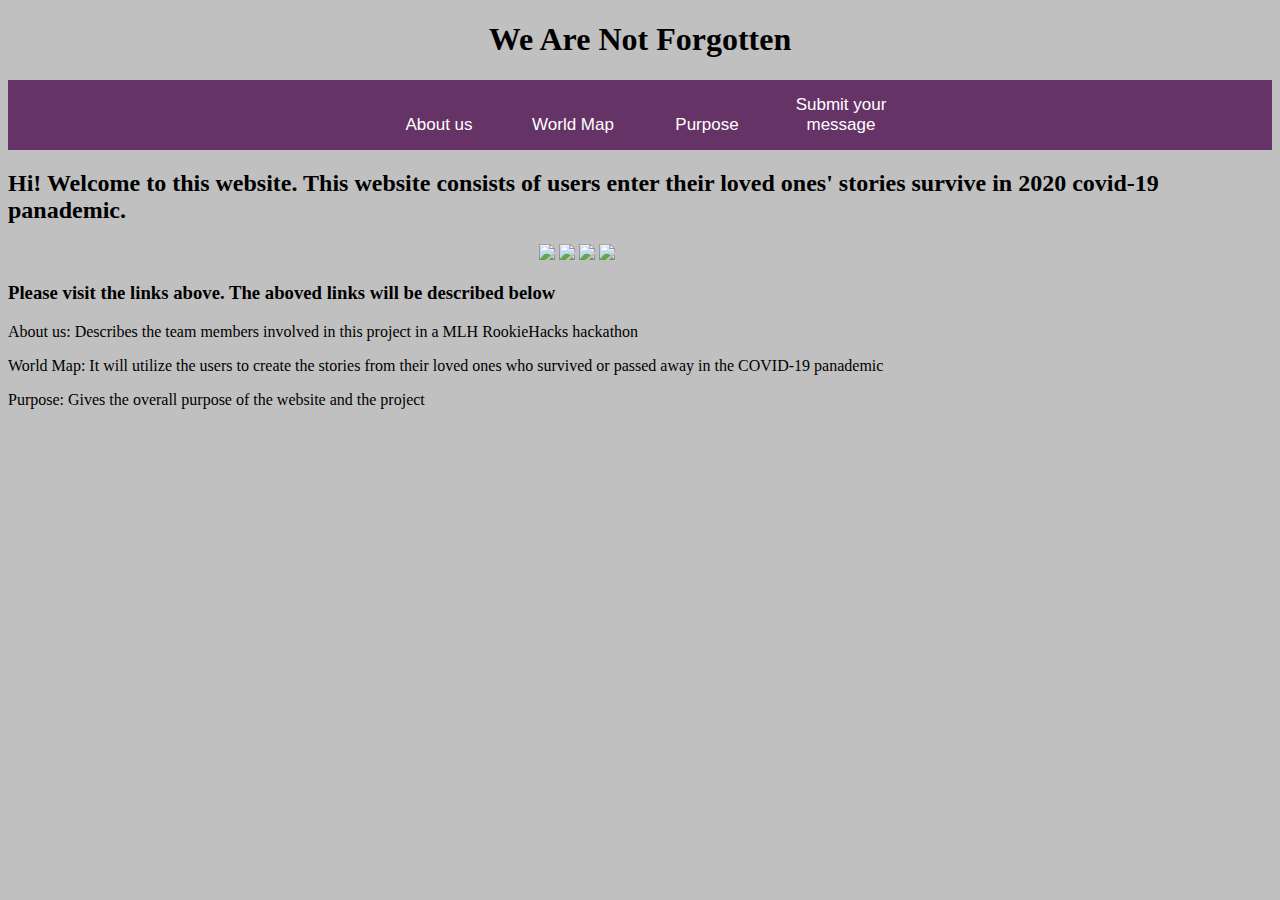
==== index.html @ 53296cbb "Moved everything to the main folder for preparation of gh-pages." ====
<!doctype html>
<html lang="en">
	<!--Name:Richard Ho && Macarhtur Inbody
	Creation Date:5/29/20
	This website is created to give people a chance to share their stories about their loved ones, whom are survived from the disease or passed away with my colleagues
	in my team. It is created in Notepad ++. I included the navigation bar to organize the internal links as well.
	-->


	<head>
		<title>MLH RookieHacks COVID-19 Stories</title>
		<meta name="description" content="MLH RookieHacks Covid-19 Stories">
        <meta charset="utf-8">		
		<script type="text/javascript" async defer src="scripts.js"></script>
		<!--Update: Navigation bar has being utilized to store the internal links-->
	<style>
		#hedl{text-align:center}
		#imgs{height:20%;width:90%;text-align:center}
		.slideshow{width:auto;height:25rem;margin-left:auto;margin-right:auto};
        	body{
       		margin:0;
        	padding:0;
        
        	}
        	.nav ul{
        	list-style:none;background:#663366;text-align:center;padding:0;margin:0;
        	}
        	.nav li{display:inline-block;}
        	.nav a{text-decoration:none;color:#fff;width:100px;display:block;padding:15px;font-size:17px;font-family:Helvetica;}
        	.nav a:hover{background:#000;transition:0.6s;}		
	</style>
	</head>

	<body bgcolor="#C0C0C0">
	
		<h1 id="hedl">We Are Not Forgotten</h1>
        <div class="nav">
    		<ul>
    		<li><a href="about.html">About us  </a></li>
    		<li><a href="googlemaps.html"> World Map  </a></li>
    		<li><a href="purpose.html"> Purpose</a ></li>
    		<li><a href="form.html"> Submit your message</a></li>
    		</ul>
        </div>
		
		<h2>Hi! Welcome to this website. This website consists of users enter their loved ones' stories survive in 2020 covid-19 panademic.</h2>

		<div id="imgs">
			<img class="slideshow" src="image/businessesclosed.jpg" slt="businessesclosed" />
			<img class="slideshow" src="image/foodbank.jpg"    slt="foodbank"/>
			<img class="slideshow" src="image/hosiptal.jpg" slt="hosiptal" />
			<img class="slideshow" src="image/publicmasks.jpg" slt="publicmasks" />
		</div>

		<h3> Please visit the links above. The aboved links will be described below</h3>
		<p>About us: Describes the team members involved in this project in a MLH RookieHacks hackathon</p>
		<p>World Map: It will utilize the users to create the stories from their loved ones who survived or passed away in the COVID-19 panademic</p>
		<p>Purpose: Gives the overall purpose of the website and the project</p>
	</body>
</html>
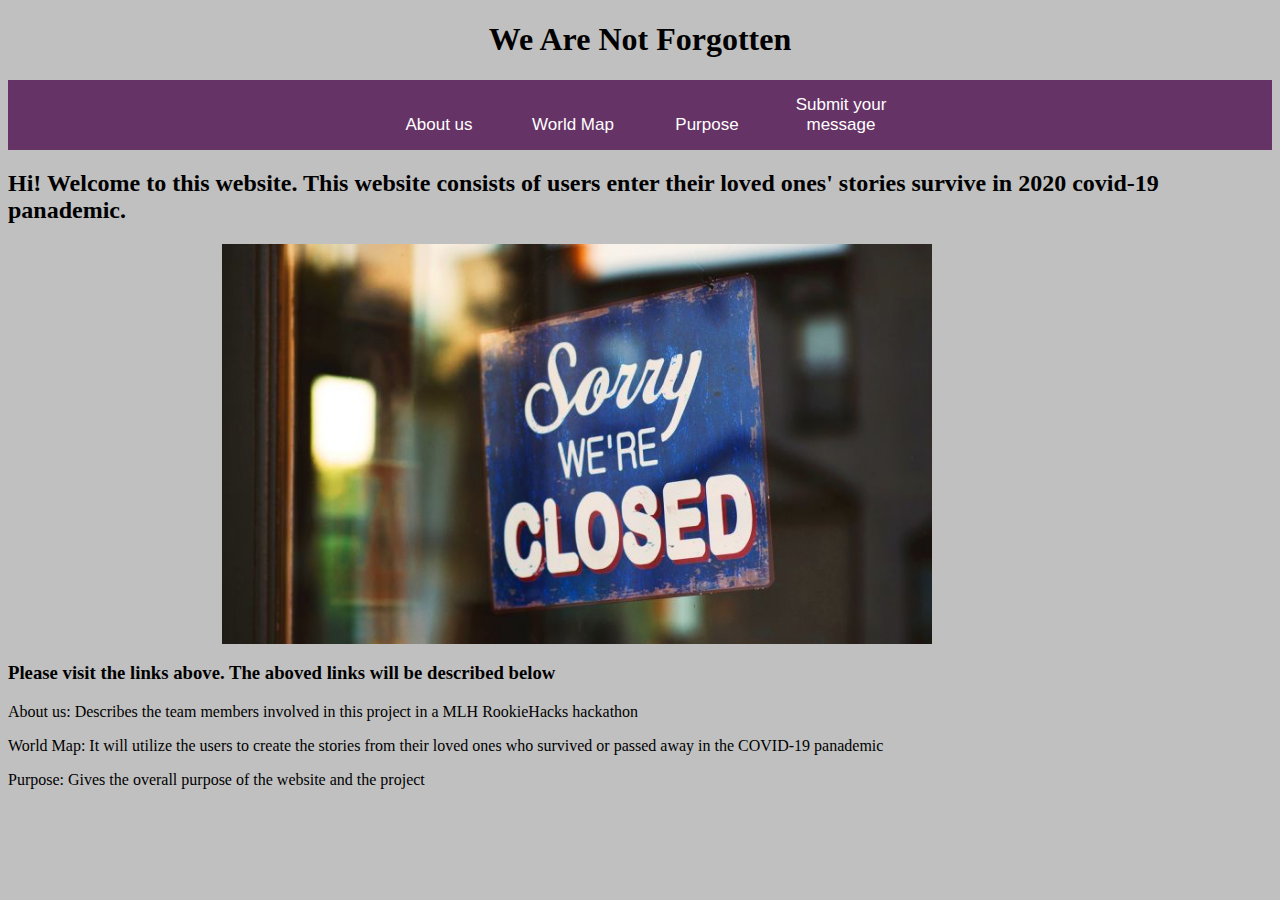
==== commit 3c77f782: "Merge branch 'master' into data-parser-dev" ====
--- a/index.html
+++ b/index.html
@@ -8,8 +8,8 @@
 
 
 	<head>
-		<title>MLH RookieHacks COVID-19 Stories</title>
-		<meta name="description" content="MLH RookieHacks Covid-19 Stories">
+		<title>We Are Not Forgotten</title>
+		<meta name="description" content="We Are Not Forgotten">
         <meta charset="utf-8">		
 		<script type="text/javascript" async defer src="scripts.js"></script>
 		<!--Update: Navigation bar has being utilized to store the internal links-->
@@ -37,7 +37,7 @@
         <div class="nav">
     		<ul>
     		<li><a href="about.html">About us  </a></li>
-    		<li><a href="googlemaps.html"> World Map  </a></li>
+    		<li><a href="google_maps.html"> World Map  </a></li>
     		<li><a href="purpose.html"> Purpose</a ></li>
     		<li><a href="form.html"> Submit your message</a></li>
     		</ul>
